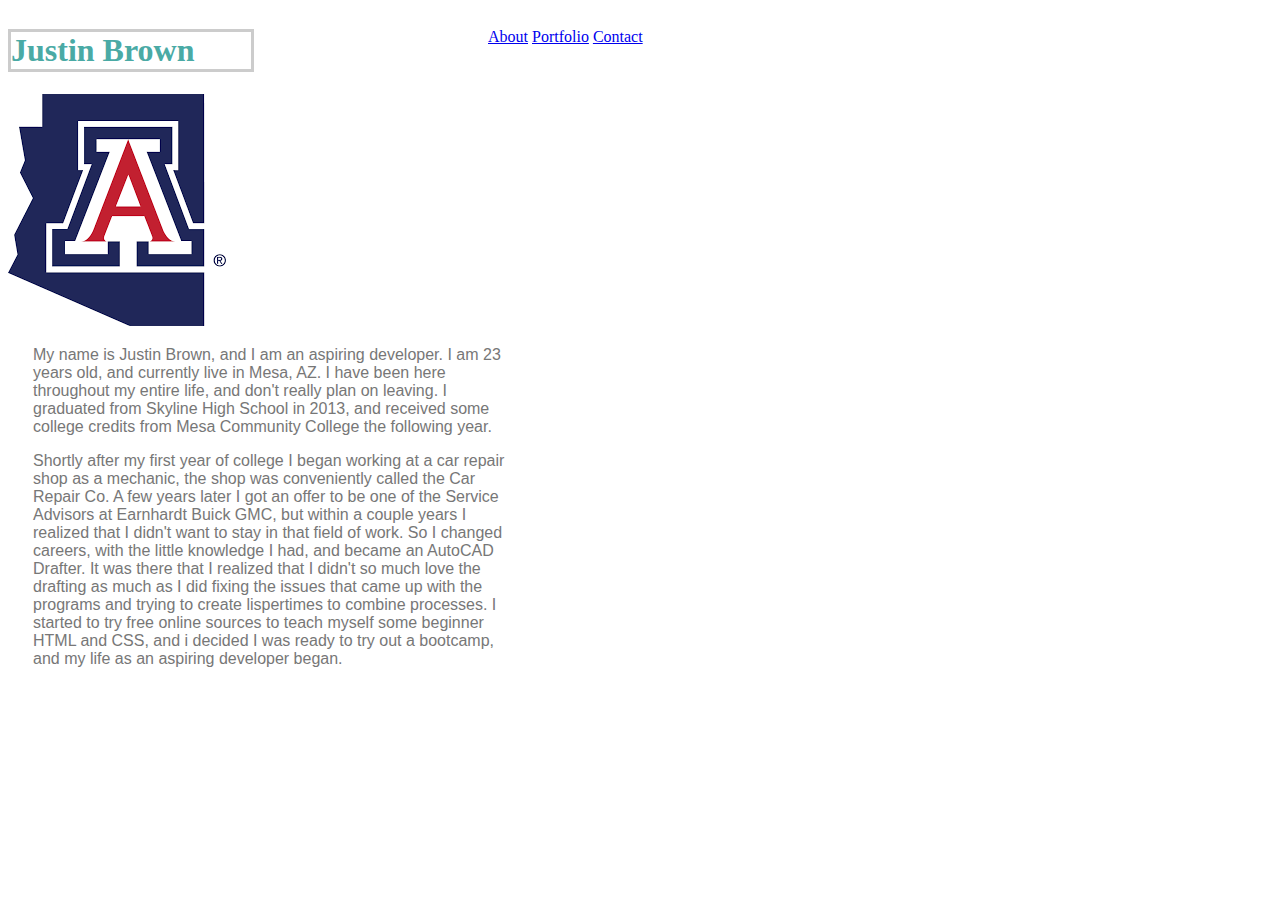
==== index.html @ 095d8105 "CSS_Updates_1" ====
<!DOCTYPE html>
<html lang="en">
<head>
    <meta charset="UTF-8">
    <meta name="viewport" content="width=device-width, initial-scale=1.0">
    <meta http-equiv="X-UA-Compatible" content="ie=edge">
    <title>Justin Brown's Portfolio</title>
    <link rel="stylesheet" href="assets/css/styles.css">
   
</head>
<!-- Why is the body automatically showing the header inside in Chrome, even if I don't do it this way? -->
<body>
    <div>
        <header>
            <h1><Strong>Justin Brown</Strong></h1>
        
            <Nav>
                <a href="#about">About</a>
                <a href="#portfolio">Portfolio</a>
                <a href="#contact">Contact</a>
            </Nav>
        </header>
    </div>
    <br>

    <div>
        <div id="main-bio">
            <img src="[data-uri]" alt="UofA Logo in Arizona">
        <p>
            My name is Justin Brown, and I am an aspiring developer.  I am 23 years old, and currently live in Mesa, AZ. I have been here throughout my entire life, and don't really plan on leaving.  I graduated from Skyline High School in 2013, and received some college credits from Mesa Community College the following year.
        </p>
        <p>
            Shortly after my first year of college I began working at a car repair shop as a mechanic, the shop was conveniently called the Car Repair Co. A few years later I got an offer to be one of the Service Advisors at Earnhardt Buick GMC, but within a couple years I realized that I didn't want to stay in that field of work.  So I changed careers, with the little knowledge I had, and became an AutoCAD Drafter.  It was there that I realized that I didn't so much love the drafting as much as I did fixing the issues that came up with the programs and trying to create lispertimes to combine processes.  I started to try free online sources to teach myself some beginner HTML and CSS, and i decided I was ready to try out a bootcamp, and my life as an aspiring developer began.  
        </p>
    </div>
</div>
</body>
</html>
---- assets/css/styles.css ----
header{
    width: 960px;
    font-family: Georgia, 'Times New Roman', Times, serif;
}
h1{
    color: #4aaaa5;
    float: left;
    width: 25%;
    background-color: #ffffff;
    border-style: solid;
    border-color: #cccccc;
}
nav{
    color: #777777;
    float: right;
    width: 50%;
    margin-top: 20px;
    background-color: #ffffff;
}
body{
    width: 960px;
    font-family: Arial, 'Helvetica Neue', Helvetica, sans-serif;
    background-color: #ffffff;
}
#main-bio{
    color: #777777;
    float: left;
    
}
p {
    color: #777777;
    clear: both;
    width: 50%;
    margin-left: 25px;
    
}
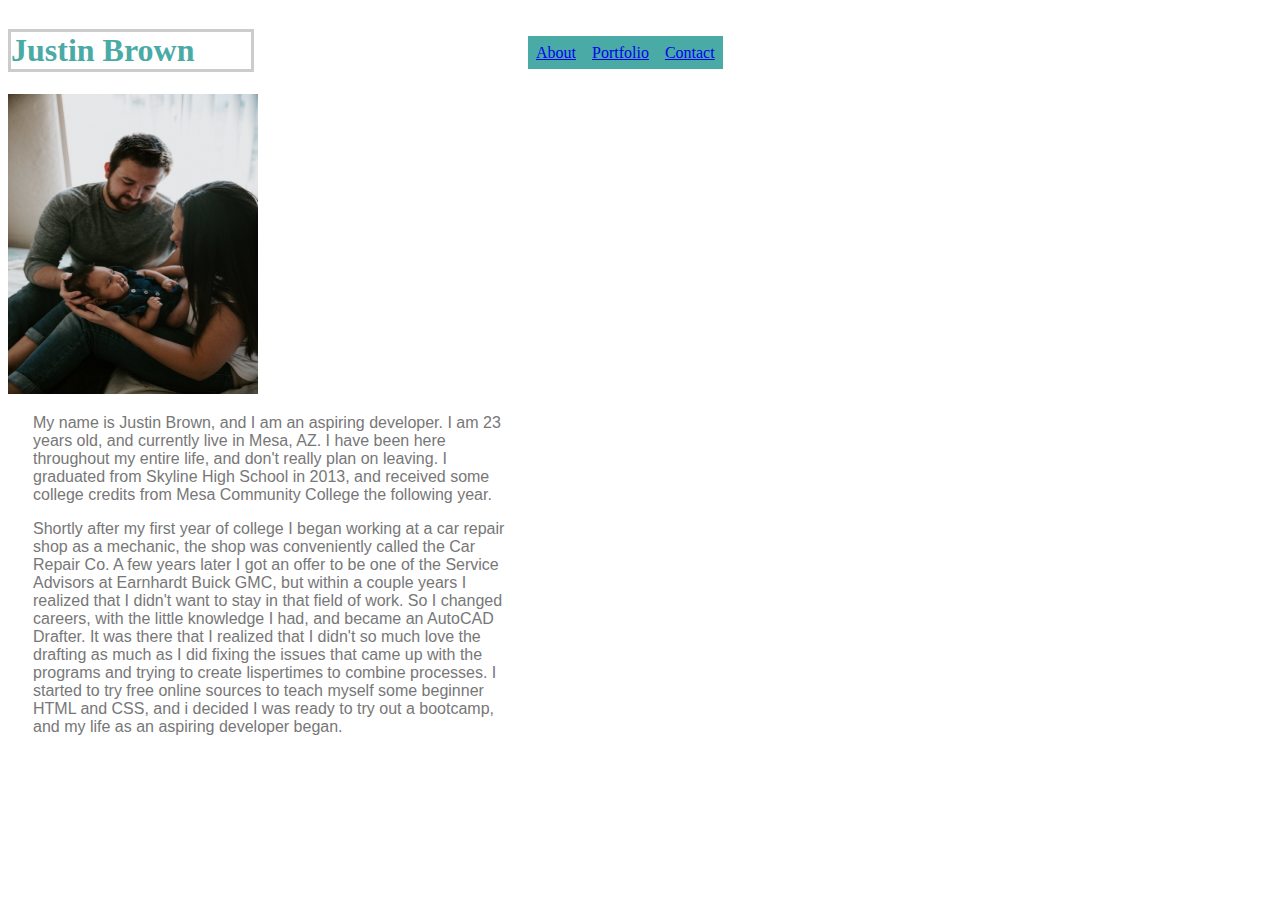
==== commit c1c2cd6b: "CSS_Update_2" ====
--- a/index.html
+++ b/index.html
@@ -1,38 +1,53 @@
 <!DOCTYPE html>
 <html lang="en">
+
 <head>
     <meta charset="UTF-8">
     <meta name="viewport" content="width=device-width, initial-scale=1.0">
     <meta http-equiv="X-UA-Compatible" content="ie=edge">
     <title>Justin Brown's Portfolio</title>
     <link rel="stylesheet" href="assets/css/styles.css">
-   
+
 </head>
-<!-- Why is the body automatically showing the header inside in Chrome, even if I don't do it this way? -->
+
 <body>
     <div>
         <header>
             <h1><Strong>Justin Brown</Strong></h1>
-        
+
             <Nav>
-                <a href="#about">About</a>
-                <a href="#portfolio">Portfolio</a>
-                <a href="#contact">Contact</a>
+                <ul>
+                    <li><a href="#about">About</a></li>
+                    <li><a href="#portfolio">Portfolio</a></li>
+                    <li><a href="#contact">Contact</a></li>
+                </ul>
             </Nav>
         </header>
     </div>
+
     <br>
 
     <div>
         <div id="main-bio">
-            <img src="[data-uri]" alt="UofA Logo in Arizona">
-        <p>
-            My name is Justin Brown, and I am an aspiring developer.  I am 23 years old, and currently live in Mesa, AZ. I have been here throughout my entire life, and don't really plan on leaving.  I graduated from Skyline High School in 2013, and received some college credits from Mesa Community College the following year.
-        </p>
-        <p>
-            Shortly after my first year of college I began working at a car repair shop as a mechanic, the shop was conveniently called the Car Repair Co. A few years later I got an offer to be one of the Service Advisors at Earnhardt Buick GMC, but within a couple years I realized that I didn't want to stay in that field of work.  So I changed careers, with the little knowledge I had, and became an AutoCAD Drafter.  It was there that I realized that I didn't so much love the drafting as much as I did fixing the issues that came up with the programs and trying to create lispertimes to combine processes.  I started to try free online sources to teach myself some beginner HTML and CSS, and i decided I was ready to try out a bootcamp, and my life as an aspiring developer began.  
-        </p>
+            <img src="assets/iamges/IMG_4468.jpg" alt="Bio Picture">
+            <p>
+                My name is Justin Brown, and I am an aspiring developer. I am 23 years old, and currently live in Mesa,
+                AZ. I have been here throughout my entire life, and don't really plan on leaving. I graduated from
+                Skyline High School in 2013, and received some college credits from Mesa Community College the
+                following year.
+            </p>
+            <p>
+                Shortly after my first year of college I began working at a car repair shop as a mechanic, the shop was
+                conveniently called the Car Repair Co. A few years later I got an offer to be one of the Service
+                Advisors at Earnhardt Buick GMC, but within a couple years I realized that I didn't want to stay in
+                that field of work. So I changed careers, with the little knowledge I had, and became an AutoCAD
+                Drafter. It was there that I realized that I didn't so much love the drafting as much as I did fixing
+                the issues that came up with the programs and trying to create lispertimes to combine processes. I
+                started to try free online sources to teach myself some beginner HTML and CSS, and i decided I was
+                ready to try out a bootcamp, and my life as an aspiring developer began.
+            </p>
+        </div>
     </div>
-</div>
 </body>
+
 </html>--- a/assets/css/styles.css
+++ b/assets/css/styles.css
@@ -17,10 +17,26 @@
     margin-top: 20px;
     background-color: #ffffff;
 }
+li{
+    float: left;
+    list-style-type: none;
+    display: inline;
+    color: #777777;
+    text-align: right;
+}
+a{
+    display: block, inline;
+    padding: 8px;
+    background-color: #4aaaa5;
+}
 body{
     width: 960px;
     font-family: Arial, 'Helvetica Neue', Helvetica, sans-serif;
     background-color: #ffffff;
+}
+img{
+    width: 250px;
+    height: 300px;
 }
 #main-bio{
     color: #777777;
@@ -31,6 +47,5 @@
     color: #777777;
     clear: both;
     width: 50%;
-    margin-left: 25px;
-    
+    margin-left: 25px;   
 }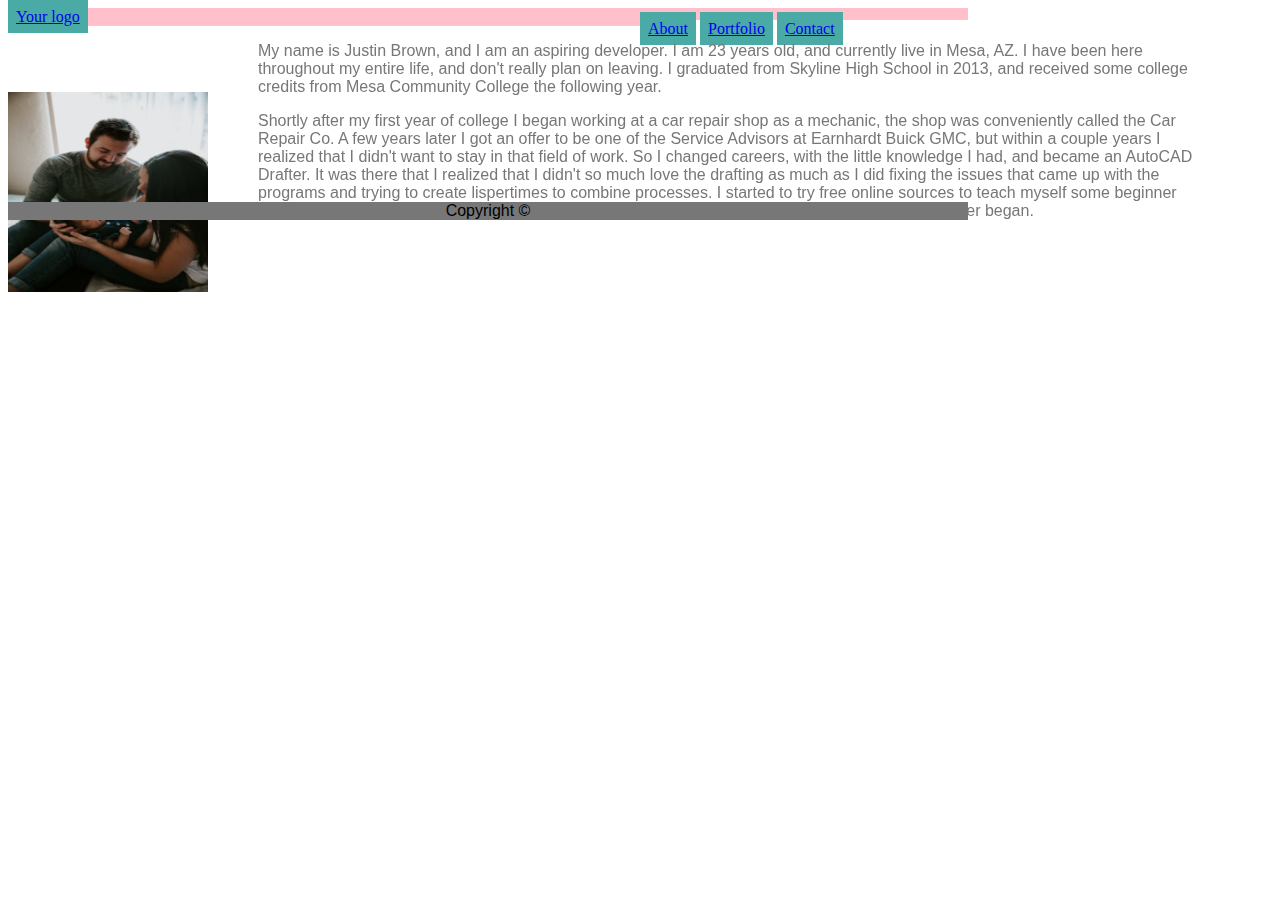
==== commit 40c99d3d: "Match Index Template" ====
--- a/index.html
+++ b/index.html
@@ -11,43 +11,46 @@
 </head>
 
 <body>
-    <div>
-        <header>
-            <h1><Strong>Justin Brown</Strong></h1>
+    <header id="masthead">
+        <div class="container">
+            <a href="#" id="logo">Your logo</a>
+            <nav>
+                
+                <a href="index.html">About</a>
+                <a href="portfolio.html">Portfolio</a>
+                <a href="contact.html">Contact</a>
+                
+            </nav>
+        </div>
+    </header>
 
-            <Nav>
-                <ul>
-                    <li><a href="#about">About</a></li>
-                    <li><a href="#portfolio">Portfolio</a></li>
-                    <li><a href="#contact">Contact</a></li>
-                </ul>
-            </Nav>
-        </header>
-    </div>
-
-    <br>
-
-    <div>
-        <div id="main-bio">
-            <img src="assets/iamges/IMG_4468.jpg" alt="Bio Picture">
+    <div id="main-container" class="container">
+        <section class="main-section">
+            <img src="assets/images/IMG_4468.jpg" alt="Bio Picture">
             <p>
-                My name is Justin Brown, and I am an aspiring developer. I am 23 years old, and currently live in Mesa,
-                AZ. I have been here throughout my entire life, and don't really plan on leaving. I graduated from
-                Skyline High School in 2013, and received some college credits from Mesa Community College the
-                following year.
+                My name is Justin Brown, and I am an aspiring developer. I am 23 years old, and currently live in Mesa, AZ.
+                I have been here throughout my entire life, and don't really plan on leaving. I graduated from Skyline High
+                School in 2013, and received some college credits from Mesa Community College the following year.
             </p>
             <p>
                 Shortly after my first year of college I began working at a car repair shop as a mechanic, the shop was
-                conveniently called the Car Repair Co. A few years later I got an offer to be one of the Service
-                Advisors at Earnhardt Buick GMC, but within a couple years I realized that I didn't want to stay in
-                that field of work. So I changed careers, with the little knowledge I had, and became an AutoCAD
-                Drafter. It was there that I realized that I didn't so much love the drafting as much as I did fixing
-                the issues that came up with the programs and trying to create lispertimes to combine processes. I
-                started to try free online sources to teach myself some beginner HTML and CSS, and i decided I was
-                ready to try out a bootcamp, and my life as an aspiring developer began.
+                conveniently called the Car Repair Co. A few years later I got an offer to be one of the Service Advisors
+                at Earnhardt Buick GMC, but within a couple years I realized that I didn't want to stay in that field of
+                work. So I changed careers, with the little knowledge I had, and became an AutoCAD Drafter. It was there
+                that I realized that I didn't so much love the drafting as much as I did fixing the issues that came up
+                with the programs and trying to create lispertimes to combine processes. I started to try free online
+                sources to teach myself some beginner HTML and CSS, and I decided I was ready to try out a bootcamp, and my
+                life as an aspiring developer began.
             </p>
+        </section>
+    </div>
+
+    <footer>
+        <div class="container">
+            Copyright &copy;
         </div>
-    </div>
+    </footer>
+
 </body>
 
 </html>--- a/assets/css/styles.css
+++ b/assets/css/styles.css
@@ -1,6 +1,11 @@
 header{
     width: 960px;
     font-family: Georgia, 'Times New Roman', Times, serif;
+}
+#masthead{
+    width: 100%;
+    position: relative;
+    background-color: pink;
 }
 h1{
     color: #4aaaa5;
@@ -12,13 +17,14 @@
 }
 nav{
     color: #777777;
-    float: right;
+    position: fixed;
+    top: 0;
+    right: 0;
     width: 50%;
     margin-top: 20px;
     background-color: #ffffff;
 }
 li{
-    float: left;
     list-style-type: none;
     display: inline;
     color: #777777;
@@ -30,22 +36,34 @@
     background-color: #4aaaa5;
 }
 body{
+    height: fit-content;
     width: 960px;
     font-family: Arial, 'Helvetica Neue', Helvetica, sans-serif;
     background-color: #ffffff;
+    position: relative;
+}
+#main-container{
+    color: #777777;
+    position: relative;
+    
 }
 img{
-    width: 250px;
-    height: 300px;
-}
-#main-bio{
-    color: #777777;
-    float: left;
-    
+    position: absolute;
+    top: 50px;
+    left: 0;
+    width: 200px;
+    height: 200px;
 }
 p {
     color: #777777;
     clear: both;
-    width: 50%;
-    margin-left: 25px;   
+    width: 100%;
+    margin-left: 250px;   
+}
+footer{
+    position: absolute;
+    bottom: 0;
+    text-align: center;
+    width: 100%;
+    background-color: #777777;
 }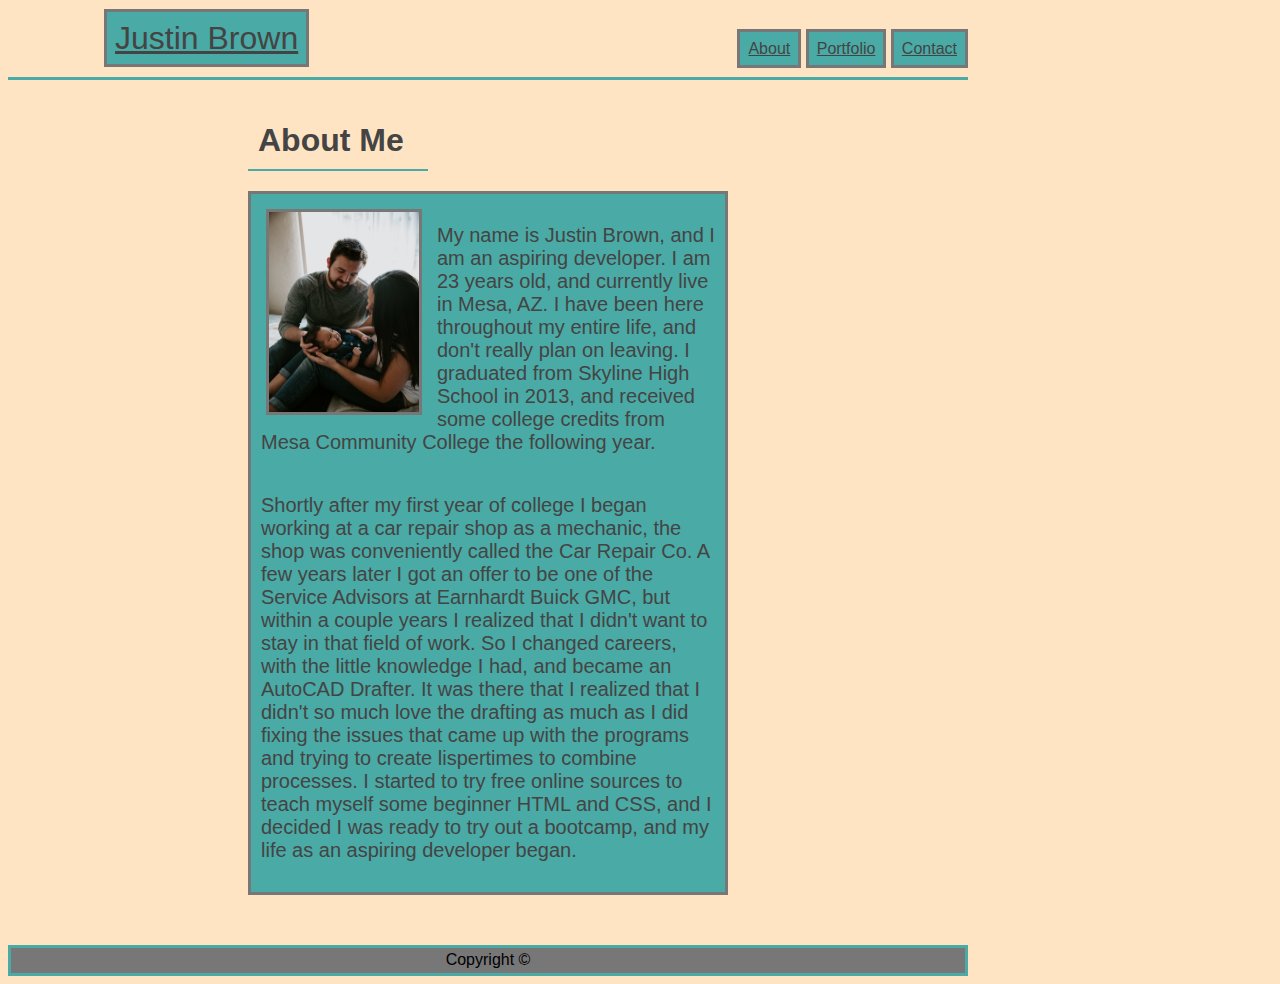
==== commit 1665edc6: "CSS Update 3" ====
--- a/index.html
+++ b/index.html
@@ -13,18 +13,17 @@
 <body>
     <header id="masthead">
         <div class="container">
-            <a href="#" id="logo">Your logo</a>
+            <a href="#" id="logo">Justin Brown</a>
             <nav>
-                
                 <a href="index.html">About</a>
                 <a href="portfolio.html">Portfolio</a>
                 <a href="contact.html">Contact</a>
-                
-            </nav>
+                </nav>
         </div>
     </header>
 
     <div id="main-container" class="container">
+        <h3 class="about-me">About Me</h3>
         <section class="main-section">
             <img src="assets/images/IMG_4468.jpg" alt="Bio Picture">
             <p>
@@ -46,7 +45,7 @@
     </div>
 
     <footer>
-        <div class="container">
+        <div class="footer">
             Copyright &copy;
         </div>
     </footer>
--- a/assets/css/styles.css
+++ b/assets/css/styles.css
@@ -1,28 +1,34 @@
-header{
+body{
+    width: 960px;
+    font-family: Arial, 'Helvetica Neue', Helvetica, sans-serif;
+    background-color: bisque;
+}
+.container{
+    width: 960px;
+    font-family: Arial, 'Helvetica Neue', Helvetica, sans-serif;
+    background-color: bisque;
+    position: relative;
+}
+#masthead{
     width: 960px;
     font-family: Georgia, 'Times New Roman', Times, serif;
+    position: relative;
+    margin-top: 20px;
+    margin-bottom: 20px;
+    padding-bottom: 20px;
+    border-bottom:solid;
+    border-color: #4aaaa5;
 }
-#masthead{
-    width: 100%;
-    position: relative;
-    background-color: pink;
-}
-h1{
-    color: #4aaaa5;
-    float: left;
-    width: 25%;
-    background-color: #ffffff;
-    border-style: solid;
-    border-color: #cccccc;
+#logo{
+    margin-left: 10%;
+    font-size: 32px;
 }
 nav{
     color: #777777;
-    position: fixed;
+    position: absolute;
     top: 0;
     right: 0;
-    width: 50%;
-    margin-top: 20px;
-    background-color: #ffffff;
+    margin-top: 20px;    
 }
 li{
     list-style-type: none;
@@ -31,39 +37,55 @@
     text-align: right;
 }
 a{
+    color: #444444;
     display: block, inline;
     padding: 8px;
     background-color: #4aaaa5;
-}
-body{
-    height: fit-content;
-    width: 960px;
-    font-family: Arial, 'Helvetica Neue', Helvetica, sans-serif;
-    background-color: #ffffff;
-    position: relative;
+    border-style: solid;
+    border-color: #777777;
 }
 #main-container{
+    width: 50%;
     color: #777777;
     position: relative;
-    
+    font-size: 20px;
+    margin-top: 50px;
+    margin: auto;
+}
+.main-section{
+    margin-top: 50px;
+    display: inline-block;
+    background-color: #4aaaa5;
+    border-style: solid;
+    border-color: #777777;
+    margin-bottom: 50px;
 }
 img{
-    position: absolute;
-    top: 50px;
-    left: 0;
-    width: 200px;
+    float: left;
+    width: 150px;
     height: 200px;
+    margin: 15px;
+    border-style: solid;
+    border-color: #777777;
 }
 p {
-    color: #777777;
-    clear: both;
-    width: 100%;
-    margin-left: 250px;   
+    color: #444444;
+    padding: 10px;
 }
-footer{
-    position: absolute;
-    bottom: 0;
+.footer{
+    line-height: 150%;
     text-align: center;
-    width: 100%;
     background-color: #777777;
+    height: 25px;
+    border-style: solid;
+    border-color: #4aaaa5;
+}
+.about-me{
+    padding: 10px;
+    width: 33.3%;
+    margin-bottom: -30px;
+    font-size: 32px;
+    color: #444444;
+    border-bottom: 2px double;
+    border-color: #4aaaa5;
 }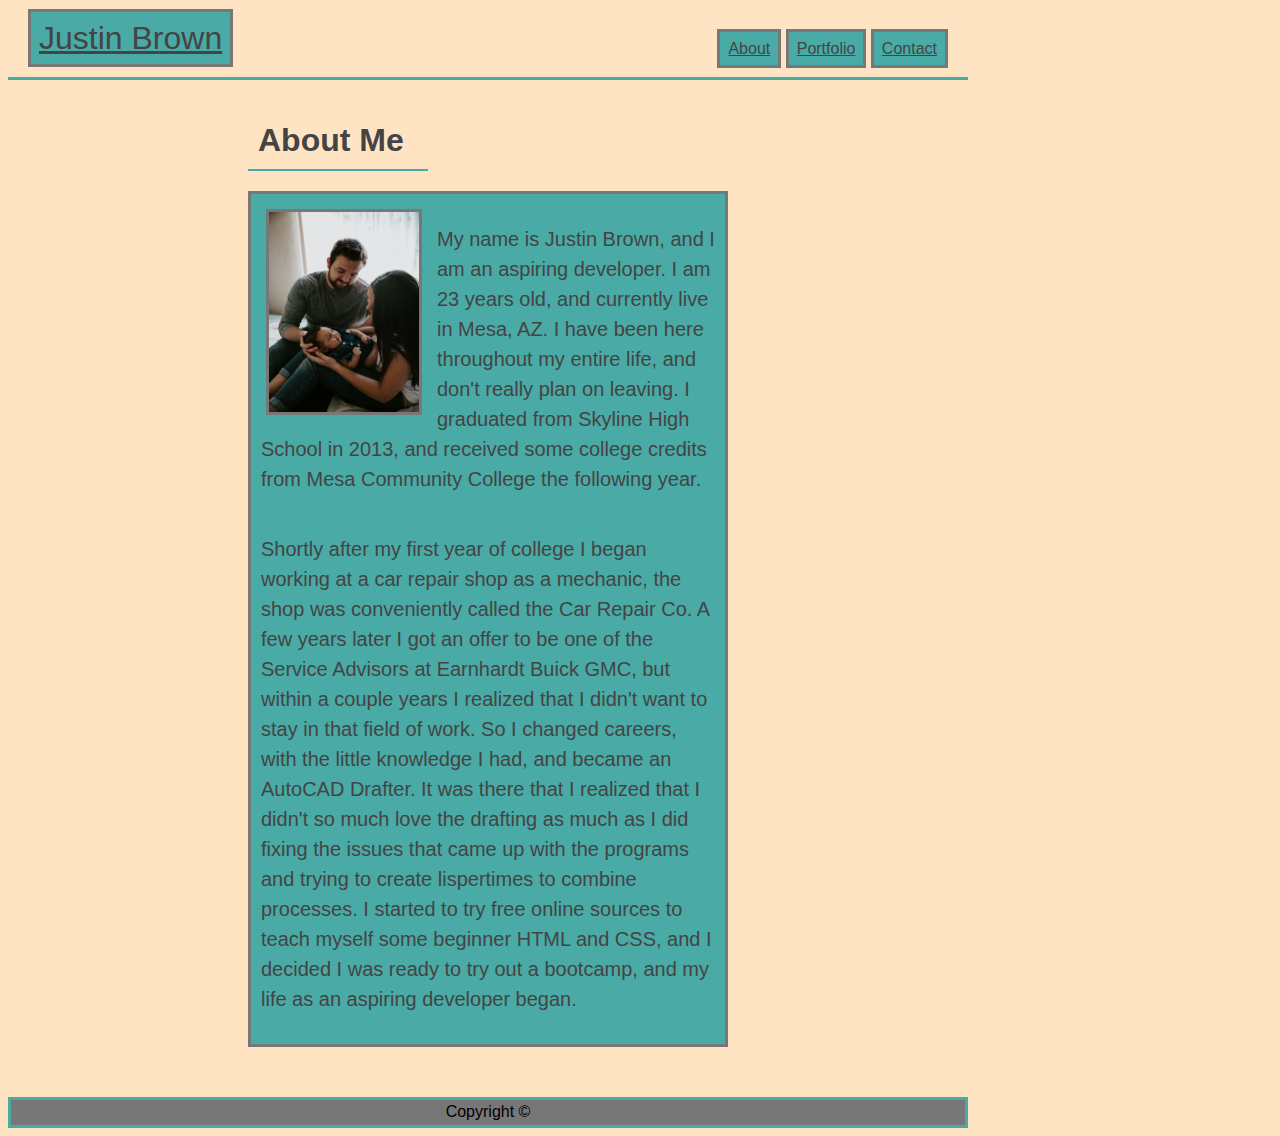
==== commit 9a9a46bd: "Update Header" ====
--- a/index.html
+++ b/index.html
@@ -19,7 +19,7 @@
                 <a href="portfolio.html">Portfolio</a>
                 <a href="contact.html">Contact</a>
                 </nav>
-        </div>
+            </div>
     </header>
 
     <div id="main-container" class="container">
--- a/assets/css/styles.css
+++ b/assets/css/styles.css
@@ -20,7 +20,7 @@
     border-color: #4aaaa5;
 }
 #logo{
-    margin-left: 10%;
+    margin-left: 20px;
     font-size: 32px;
 }
 nav{
@@ -28,7 +28,8 @@
     position: absolute;
     top: 0;
     right: 0;
-    margin-top: 20px;    
+    margin-top: 20px;
+    margin-right: 20px;  
 }
 li{
     list-style-type: none;
@@ -71,6 +72,7 @@
 p {
     color: #444444;
     padding: 10px;
+    line-height: 30px;
 }
 .footer{
     line-height: 150%;
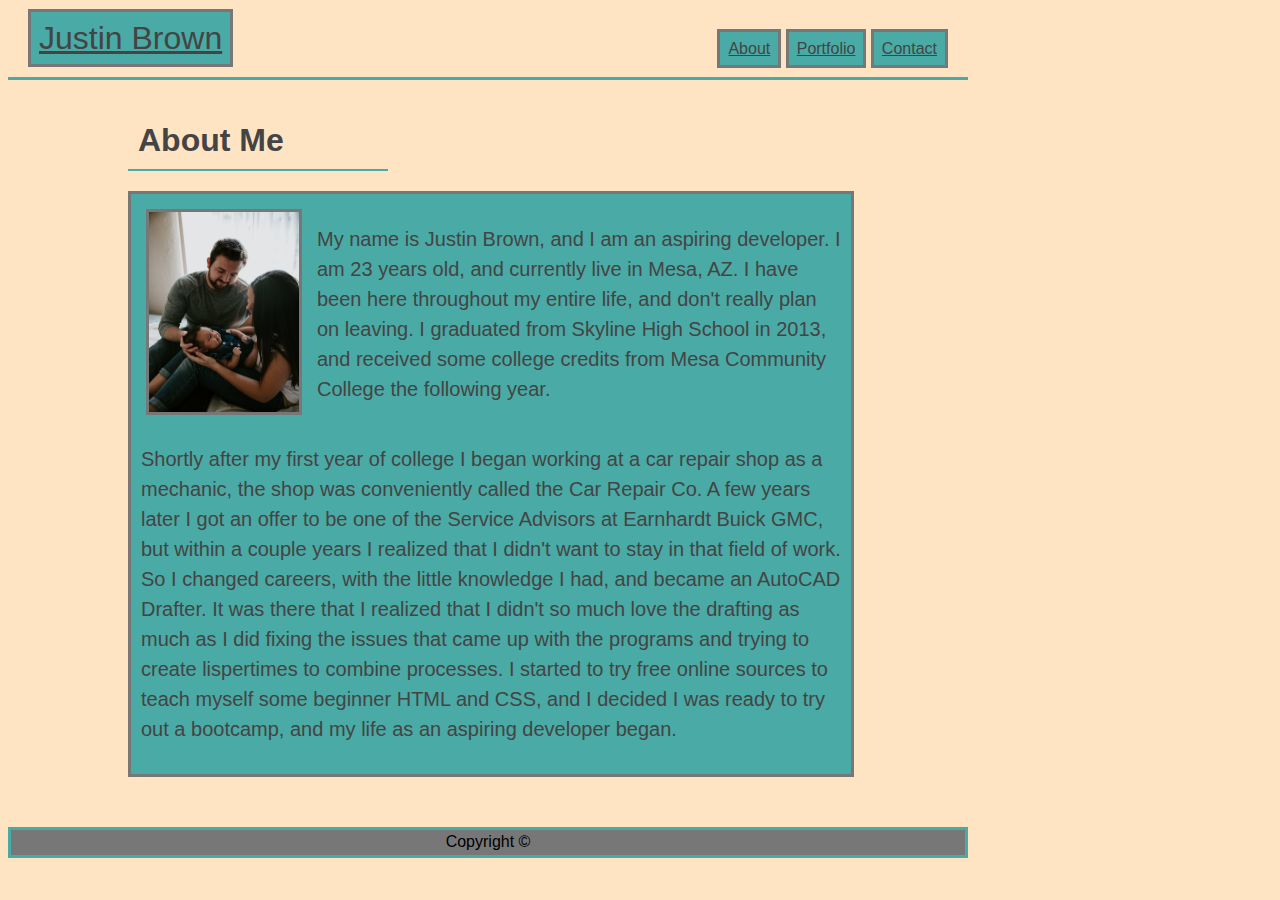
==== commit be1549da: "Update Portfolio" ====
--- a/index.html
+++ b/index.html
@@ -25,7 +25,7 @@
     <div id="main-container" class="container">
         <h3 class="about-me">About Me</h3>
         <section class="main-section">
-            <img src="assets/images/IMG_4468.jpg" alt="Bio Picture">
+            <img src="assets/images/IMG_4468.jpg" alt="Bio Picture" class="bio-image">
             <p>
                 My name is Justin Brown, and I am an aspiring developer. I am 23 years old, and currently live in Mesa, AZ.
                 I have been here throughout my entire life, and don't really plan on leaving. I graduated from Skyline High
--- a/assets/css/styles.css
+++ b/assets/css/styles.css
@@ -8,6 +8,7 @@
     font-family: Arial, 'Helvetica Neue', Helvetica, sans-serif;
     background-color: bisque;
     position: relative;
+    margin: auto;
 }
 #masthead{
     width: 960px;
@@ -46,7 +47,7 @@
     border-color: #777777;
 }
 #main-container{
-    width: 50%;
+    width: 75%;
     color: #777777;
     position: relative;
     font-size: 20px;
@@ -54,6 +55,7 @@
     margin: auto;
 }
 .main-section{
+    width: 100%;
     margin-top: 50px;
     display: inline-block;
     background-color: #4aaaa5;
@@ -61,7 +63,7 @@
     border-color: #777777;
     margin-bottom: 50px;
 }
-img{
+.bio-image{
     float: left;
     width: 150px;
     height: 200px;
@@ -90,4 +92,50 @@
     color: #444444;
     border-bottom: 2px double;
     border-color: #4aaaa5;
+}
+#form{
+    position: relative;
+    margin-left: 240px;
+    margin-right: 240px;
+    padding: 20px;
+    margin-top: 50px;
+    display: inline-block;
+    background-color: #4aaaa5;
+    border-style: solid;
+    border-color: #777777;
+    margin-bottom: 50px;
+    resize: vertical;
+    width: 50%;
+}
+input[type=text], select, textarea {
+    width: 100%;
+    padding: 12px;
+    border: 1px solid #777777;
+    border-radius: 4px;
+    box-sizing: border-box;
+    margin-top: 6px;
+    margin-bottom: 16px;
+    resize: vertical;
+    font-family:  Arial, 'Helvetica Neue', Helvetica, sans-serif;
+}
+input[type=submit] {
+    background-color: bisque;
+    color: #444444;
+    padding: 12px 20px;
+    border: none;
+    border-radius: 4px;
+    cursor: pointer;
+}
+input[type=submit]:hover {
+    background-color: rgba(255, 228, 196, 0.822);
+}
+.work{
+    position: relative;
+    margin: 25px;
+    width: 30%;
+}
+.clearfix::after {
+    content: "";
+    clear: both;
+    display: table;
 }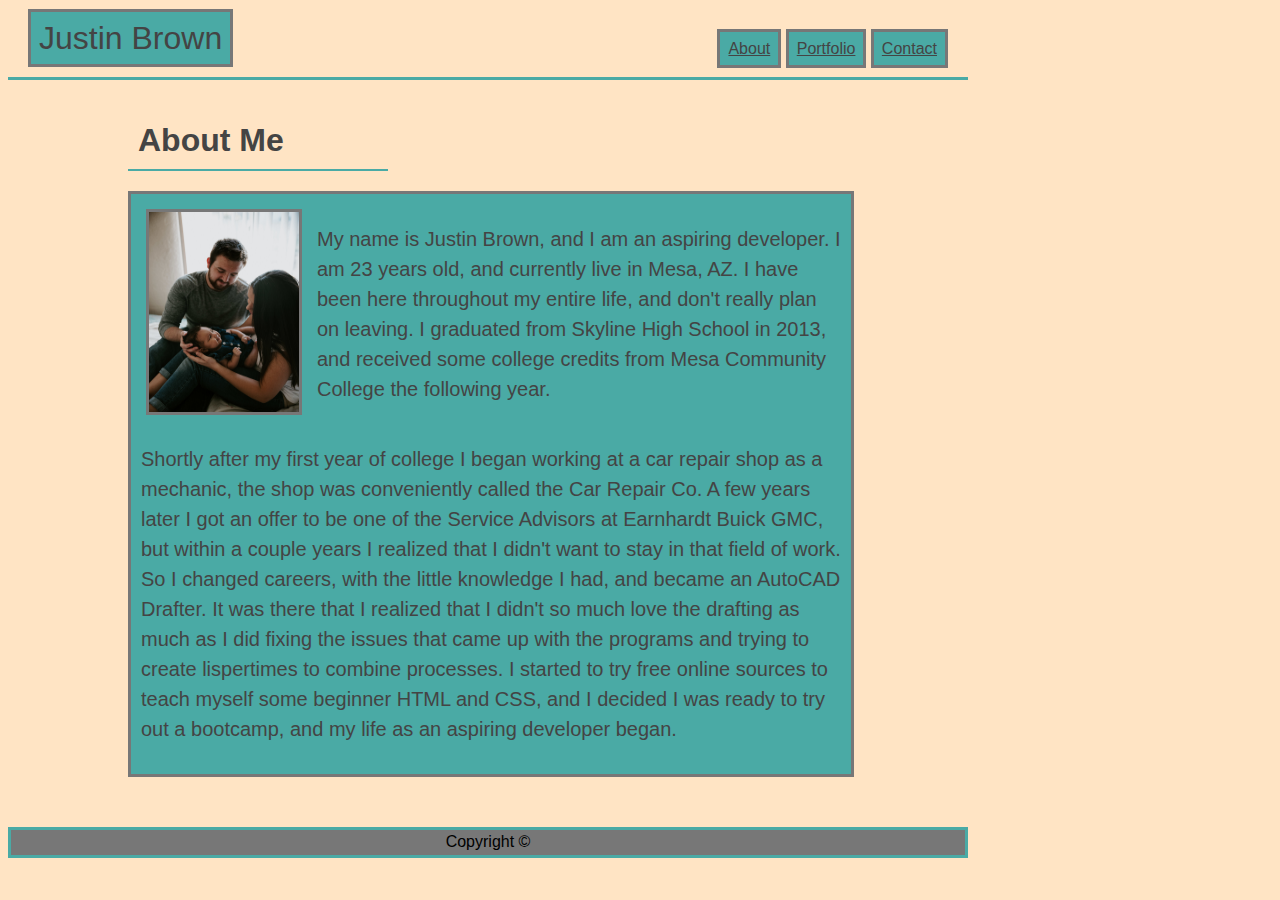
==== commit b2f697b0: "Update Logo" ====
--- a/index.html
+++ b/index.html
@@ -13,7 +13,7 @@
 <body>
     <header id="masthead">
         <div class="container">
-            <a href="#" id="logo">Justin Brown</a>
+            <a href="index.html" id="logo">Justin Brown</a>
             <nav>
                 <a href="index.html">About</a>
                 <a href="portfolio.html">Portfolio</a>
--- a/assets/css/styles.css
+++ b/assets/css/styles.css
@@ -23,6 +23,7 @@
 #logo{
     margin-left: 20px;
     font-size: 32px;
+    text-decoration: none;
 }
 nav{
     color: #777777;
@@ -95,8 +96,8 @@
 }
 #form{
     position: relative;
-    margin-left: 240px;
-    margin-right: 240px;
+    margin-left: 120px;
+    margin-right: 120px;
     padding: 20px;
     margin-top: 50px;
     display: inline-block;
@@ -105,7 +106,7 @@
     border-color: #777777;
     margin-bottom: 50px;
     resize: vertical;
-    width: 50%;
+    width: 75%;
 }
 input[type=text], select, textarea {
     width: 100%;
@@ -131,11 +132,30 @@
 }
 .work{
     position: relative;
-    margin: 25px;
-    width: 30%;
+    margin-left: 90px;
+    margin-top: 20px;
+    width: 33%;
+    color: #444444;
+    display: inline-block;
+}
+img:hover{
+    border-style: solid;
+    border-color: bisque;
+    border-width: 3px;
+
 }
 .clearfix::after {
     content: "";
     clear: both;
     display: table;
+}
+.page-header{
+    color: #444444;
+    font-size: 32px;
+    padding: 20px;
+    text-decoration: underline;
+}
+.img-portfolio{
+    margin: auto;
+
 }